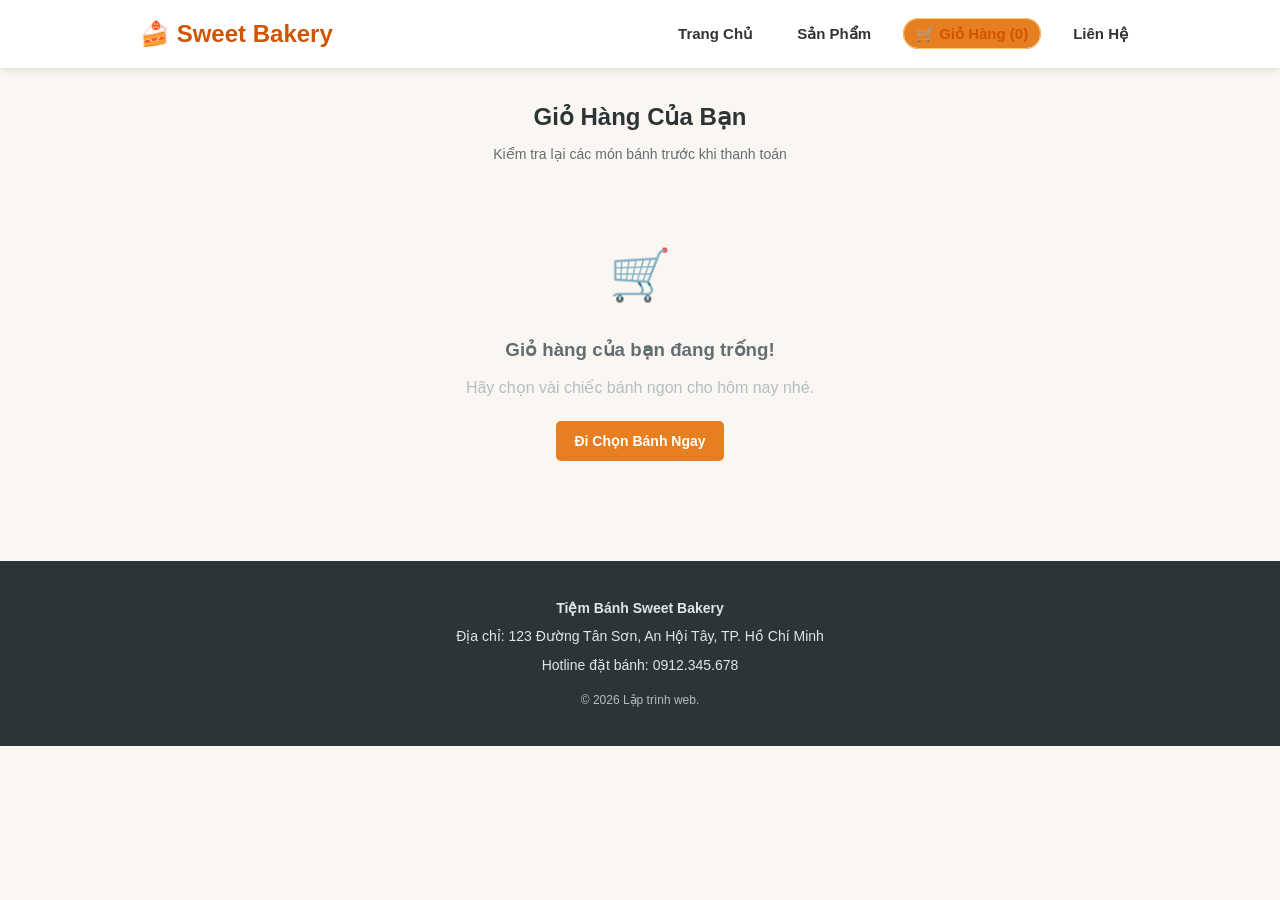
==== cart.html @ d80faa0a "nộp code" ====
<!DOCTYPE html>
<html lang="vi">
<head>
    <meta charset="UTF-8">
    <meta name="viewport" content="width=device-width, initial-scale=1.0">
    <title>Giỏ Hàng - Sweet Bakery</title>
    <link rel="stylesheet" href="css/style.css">
</head>
<body>
    <header>
        <div class="khung-chua thanh-menu">
            <a href="index.html" class="logo">🍰 Sweet Bakery</a>
            <ul class="danh-sach-menu">
                <li><a href="index.html">Trang Chủ</a></li>
                <li><a href="products.html">Sản Phẩm</a></li>
                <li><a href="cart.html" class="nut-gio-hang dang-chon">🛒 Giỏ Hàng (<span id="so-luong-gio-hang">0</span>)</a></li>
                <li><a href="contact.html">Liên Hệ</a></li>
            </ul>
        </div>
    </header>

    <main class="khung-chua">
        <div class="tieu-de-trang">
            <h2>Giỏ Hàng Của Bạn</h2>
            <p>Kiểm tra lại các món bánh trước khi thanh toán</p>
        </div>

        <div id="khung-gio-hang">
            <table class="bang-gio-hang">
                <thead>
                    <tr>
                        <th>Tên Bánh</th>
                        <th>Đơn Giá</th>
                        <th>Số Lượng</th>
                        <th>Thành Tiền</th>
                        <th>Xóa</th>
                    </tr>
                </thead>
                <tbody id="bang-gio-hang-body"></tbody>
            </table>

            <div class="khung-tong-tien">
                Tổng Tiền Thanh Toán: <span id="tong-tien-gio-hang">0 đ</span>
            </div>

            <form class="form-nhap-lieu" onsubmit="datHang(event)">
                <h3 class="tieu-de-form">Thông Tin Nhận Bánh</h3>

                <div class="hang-nhap">
                    <label for="dat-hang-hoten">Họ và tên của bạn:</label>
                    <input type="text" id="dat-hang-hoten" placeholder="Ví dụ: Nguyễn Văn A" required>
                </div>

                <div class="hang-nhap">
                    <label for="dat-hang-sdt">Số điện thoại:</label>
                    <input type="tel" id="dat-hang-sdt" placeholder="Ví dụ: 0912345678" required>
                </div>

                <div class="hang-nhap">
                    <label for="dat-hang-diachi">Địa chỉ nhận bánh:</label>
                    <input type="text" id="dat-hang-diachi" placeholder="Số nhà, tên đường, quận/huyện..." required>
                </div>

                <button type="submit" class="nut-bam nut-dat-hang">
                    Xác Nhận Đặt Hàng
                </button>
            </form>
        </div>

        <div id="gio-hang-trong" class="gio-hang-trong">
            <p class="bieu-tuong">🛒</p>
            <h3>Giỏ hàng của bạn đang trống!</h3>
            <p>Hãy chọn vài chiếc bánh ngon cho hôm nay nhé.</p>
            <a href="products.html" class="nut-bam">Đi Chọn Bánh Ngay</a>
        </div>
    </main>

    <footer>
        <div class="khung-chua">
            <p><strong>Tiệm Bánh Sweet Bakery</strong></p>
            <p>Địa chỉ: 123 Đường Tân Sơn, An Hội Tây, TP. Hồ Chí Minh</p>
            <p>Hotline đặt bánh: 0912.345.678</p>
            <p class="ban-quyen">&copy; 2026 Lập trình web.</p>
        </div>
    </footer>

    <script src="js/script.js"></script>
</body>
</html>
---- css/style.css ----
* {
    margin: 0;
    padding: 0;
    box-sizing: border-box;
    font-family: 'Segoe UI', Tahoma, Geneva, Verdana, sans-serif;
}

body {
    background-color: #faf7f2;
    color: #333333;
    line-height: 1.6;
}

.khung-chua {
    width: 90%;
    max-width: 1000px;
    margin: 0 auto;
}

a {
    text-decoration: none;
    color: inherit;
}

header {
    background-color: #ffffff;
    box-shadow: 0 2px 8px rgba(0, 0, 0, 0.1);
    position: sticky;
    top: 0;
    z-index: 100;
}

.thanh-menu {
    display: flex;
    justify-content: space-between;
    align-items: center;
    padding: 15px 0;
}

.logo {
    font-size: 24px;
    font-weight: bold;
    color: #d35400;
}

.danh-sach-menu {
    display: flex;
    list-style: none;
    gap: 20px;
    align-items: center;
}

.danh-sach-menu a {
    font-weight: 600;
    font-size: 15px;
    padding: 6px 12px;
    border-radius: 4px;
    transition: 0.2s;
}

.danh-sach-menu a:hover,
.danh-sach-menu a.dang-chon {
    color: #ffffff;
    background-color: #e67e22;
}

.nut-gio-hang {
    background-color: #ffeaa7;
    color: #d35400 !important;
    border: 1px solid #fdcb6e;
    border-radius: 20px !important;
    font-weight: bold;
}

.banner {
    background: linear-gradient(rgba(0, 0, 0, 0.4), rgba(0, 0, 0, 0.4)),
                url('../images/banner.jpg') center/cover;
    color: #ffffff;
    text-align: center;
    padding: 70px 20px;
    border-radius: 8px;
    margin: 20px 0;
}

.banner h1 {
    font-size: 32px;
    margin-bottom: 10px;
}

.banner p {
    font-size: 16px;
    margin-bottom: 20px;
}

.nut-bam {
    display: inline-block;
    background-color: #e67e22;
    color: #ffffff;
    padding: 9px 18px;
    border: none;
    border-radius: 5px;
    font-size: 14px;
    font-weight: bold;
    cursor: pointer;
    transition: 0.2s;
}

.nut-bam:hover {
    background-color: #d35400;
}

.nut-bam-phu {
    background-color: #34495e;
}

.nut-bam-phu:hover {
    background-color: #2c3e50;
}

.nut-xoa {
    background-color: #e74c3c;
    color: #ffffff;
    border: none;
    padding: 5px 10px;
    border-radius: 3px;
    cursor: pointer;
    font-size: 13px;
}

.nut-tang-giam {
    background-color: #dfe6e9;
    border: 1px solid #b2bec3;
    width: 26px;
    height: 26px;
    cursor: pointer;
    font-weight: bold;
    border-radius: 3px;
}

.tieu-de-trang {
    text-align: center;
    margin: 30px 0 20px;
    color: #2d3436;
}

.tieu-de-trang h2 {
    font-size: 24px;
    margin-bottom: 6px;
}

.tieu-de-trang p {
    color: #636e72;
    font-size: 14px;
}

.gioi-thieu {
    text-align: center;
    margin: 30px 0;
}

.gioi-thieu h2 {
    color: #2d3436;
    margin-bottom: 8px;
}

.gioi-thieu p {
    color: #636e72;
    max-width: 650px;
    margin: 0 auto;
}

.nut-xem-them {
    text-align: center;
    margin-bottom: 40px;
}

.luoi-banh {
    display: grid;
    grid-template-columns: repeat(auto-fit, minmax(240px, 1fr));
    gap: 20px;
    margin-bottom: 40px;
}

.the-banh {
    background-color: #ffffff;
    border-radius: 8px;
    border: 1px solid #ecf0f1;
    overflow: hidden;
    box-shadow: 0 2px 5px rgba(0,0,0,0.05);
    display: flex;
    flex-direction: column;
}

.the-banh img {
    width: 100%;
    height: 180px;
    object-fit: cover;
}

.thong-tin-banh {
    padding: 15px;
    display: flex;
    flex-direction: column;
    flex-grow: 1;
}

.thong-tin-banh h3 {
    font-size: 17px;
    margin-bottom: 6px;
}

.thong-tin-banh .mo-ta {
    color: #7f8c8d;
    font-size: 13px;
    margin-bottom: 12px;
    flex-grow: 1;
}

.thong-tin-banh .gia-tien {
    color: #d35400;
    font-size: 17px;
    font-weight: bold;
    margin-bottom: 12px;
}

.khung-tim-kiem {
    text-align: center;
    margin-bottom: 25px;
}

.khung-tim-kiem input {
    width: 100%;
    max-width: 400px;
    padding: 10px 15px;
    border: 1px solid #bdc3c7;
    border-radius: 20px;
    font-size: 14px;
    outline: none;
}

.khung-tim-kiem input:focus {
    border-color: #e67e22;
}

.bang-gio-hang {
    width: 100%;
    border-collapse: collapse;
    background-color: #ffffff;
    border-radius: 8px;
    overflow: hidden;
    box-shadow: 0 2px 5px rgba(0,0,0,0.05);
    margin-bottom: 25px;
}

.bang-gio-hang th,
.bang-gio-hang td {
    padding: 12px 15px;
    text-align: left;
    border-bottom: 1px solid #ecf0f1;
    font-size: 14px;
    vertical-align: middle;
}

.bang-gio-hang th {
    background-color: #f8f9fa;
    color: #2c3e50;
    font-weight: 600;
}

.anh-nho {
    width: 50px;
    height: 50px;
    object-fit: cover;
    border-radius: 4px;
    vertical-align: middle;
    margin-right: 10px;
}

.so-luong-hien-tai {
    display: inline-block;
    padding: 0 8px;
    font-weight: bold;
}

.khung-tong-tien {
    background-color: #ffffff;
    padding: 20px;
    border-radius: 8px;
    border: 1px solid #ecf0f1;
    margin-bottom: 30px;
    text-align: right;
    font-size: 18px;
}

.khung-tong-tien span {
    color: #d35400;
    font-weight: bold;
    font-size: 22px;
}

.form-nhap-lieu {
    background-color: #ffffff;
    padding: 25px;
    border-radius: 8px;
    border: 1px solid #ecf0f1;
    box-shadow: 0 2px 5px rgba(0,0,0,0.05);
    max-width: 600px;
    margin: 0 auto 40px;
}

.tieu-de-form {
    margin-bottom: 15px;
    color: #2d3436;
    text-align: center;
}

.hang-nhap {
    margin-bottom: 15px;
}

.hang-nhap label {
    display: block;
    margin-bottom: 6px;
    font-size: 14px;
    font-weight: 600;
}

.hang-nhap input,
.hang-nhap textarea {
    width: 100%;
    padding: 9px 12px;
    border: 1px solid #bdc3c7;
    border-radius: 4px;
    font-size: 14px;
    outline: none;
}

.hang-nhap input:focus,
.hang-nhap textarea:focus {
    border-color: #e67e22;
}

.nut-dat-hang {
    width: 100%;
    padding: 12px;
    font-size: 16px;
}

.gio-hang-trong {
    display: none;
    text-align: center;
    padding: 50px 0;
}

.gio-hang-trong .bieu-tuong {
    font-size: 50px;
}

.gio-hang-trong h3 {
    margin: 10px 0;
    color: #636e72;
}

.gio-hang-trong p {
    margin-bottom: 20px;
    color: #b2bec3;
}

.luoi-lien-he {
    display: grid;
    grid-template-columns: repeat(auto-fit, minmax(280px, 1fr));
    gap: 30px;
    margin-bottom: 40px;
}

.thong-tin-tiem {
    background-color: #ffffff;
    padding: 25px;
    border-radius: 8px;
    border: 1px solid #ecf0f1;
}

.thong-tin-tiem h3 {
    margin-bottom: 15px;
    color: #d35400;
}

.thong-tin-tiem p {
    margin-bottom: 10px;
}

.thong-tin-tiem hr {
    margin: 20px 0;
    border: none;
    border-top: 1px dashed #bdc3c7;
}

.thong-tin-tiem .ghi-chu {
    color: #636e72;
    font-size: 13px;
    margin-bottom: 0;
}

.form-lien-he {
    margin: 0;
}

.nut-gui-tin {
    width: 100%;
}

footer {
    background-color: #2d3436;
    color: #dfe6e9;
    padding: 30px 0;
    text-align: center;
    font-size: 14px;
    margin-top: 50px;
}

footer p {
    margin: 6px 0;
}

.ban-quyen {
    margin-top: 15px;
    font-size: 12px;
    color: #b2bec3;
}

@media (max-width: 768px) {
    .thanh-menu {
        flex-direction: column;
        gap: 15px;
    }

    .danh-sach-menu {
        flex-wrap: wrap;
        justify-content: center;
        gap: 10px;
    }

    .bang-gio-hang th, 
    .bang-gio-hang td {
        padding: 8px;
        font-size: 13px;
    }
}
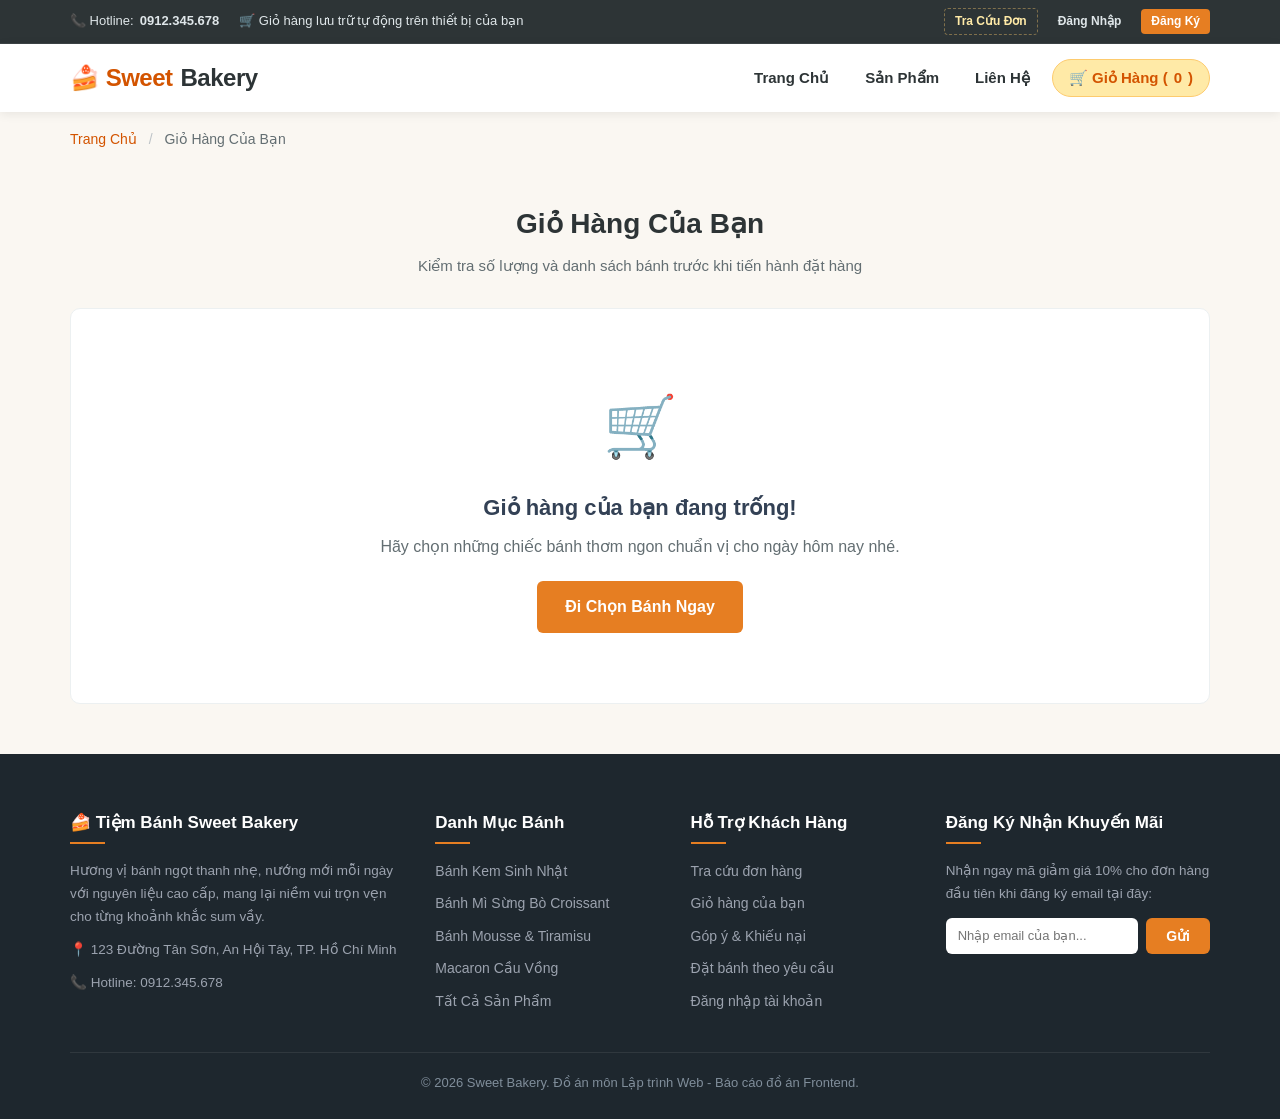
==== commit cc2f5395: "nộp báo cáo tiến trình FE" ====
--- a/cart.html
+++ b/cart.html
@@ -7,30 +7,52 @@
     <link rel="stylesheet" href="css/style.css">
 </head>
 <body>
+    <div class="thanh-thong-tin-top">
+        <div class="khung-chua noi-dung-top-bar">
+            <div class="thong-tin-trai">
+                <span>📞 Hotline: <strong>0912.345.678</strong></span>
+                <span>🛒 Giỏ hàng lưu trữ tự động trên thiết bị của bạn</span>
+            </div>
+            <div class="thong-tin-phai" id="khu-vuc-tai-khoan"></div>
+        </div>
+    </div>
+
     <header>
         <div class="khung-chua thanh-menu">
-            <a href="index.html" class="logo">🍰 Sweet Bakery</a>
+            <a href="index.html" class="logo">🍰 Sweet<span>Bakery</span></a>
             <ul class="danh-sach-menu">
                 <li><a href="index.html">Trang Chủ</a></li>
                 <li><a href="products.html">Sản Phẩm</a></li>
-                <li><a href="cart.html" class="nut-gio-hang dang-chon">🛒 Giỏ Hàng (<span id="so-luong-gio-hang">0</span>)</a></li>
                 <li><a href="contact.html">Liên Hệ</a></li>
+                <li>
+                    <a href="cart.html" class="nut-gio-hang dang-chon">
+                        🛒 Giỏ Hàng (<span id="so-luong-gio-hang">0</span>)
+                    </a>
+                </li>
             </ul>
         </div>
     </header>
 
+    <div class="khung-chua">
+        <div class="thanh-dieu-huong-con">
+            <a href="index.html">Trang Chủ</a>
+            <span class="ngan-cach">/</span>
+            <span>Giỏ Hàng Của Bạn</span>
+        </div>
+    </div>
+
     <main class="khung-chua">
         <div class="tieu-de-trang">
             <h2>Giỏ Hàng Của Bạn</h2>
-            <p>Kiểm tra lại các món bánh trước khi thanh toán</p>
+            <p>Kiểm tra số lượng và danh sách bánh trước khi tiến hành đặt hàng</p>
         </div>
 
         <div id="khung-gio-hang">
             <table class="bang-gio-hang">
                 <thead>
                     <tr>
-                        <th>Tên Bánh</th>
-                        <th>Đơn Giá</th>
+                        <th>Tên Món Bánh</th>
+                        <th class="cot-don-gia">Đơn Giá</th>
                         <th>Số Lượng</th>
                         <th>Thành Tiền</th>
                         <th>Xóa</th>
@@ -39,48 +61,97 @@
                 <tbody id="bang-gio-hang-body"></tbody>
             </table>
 
-            <div class="khung-tong-tien">
-                Tổng Tiền Thanh Toán: <span id="tong-tien-gio-hang">0 đ</span>
-            </div>
-
-            <form class="form-nhap-lieu" onsubmit="datHang(event)">
-                <h3 class="tieu-de-form">Thông Tin Nhận Bánh</h3>
-
-                <div class="hang-nhap">
-                    <label for="dat-hang-hoten">Họ và tên của bạn:</label>
-                    <input type="text" id="dat-hang-hoten" placeholder="Ví dụ: Nguyễn Văn A" required>
+            <div class="khung-hanh-dong-gio">
+                <div class="khung-ma-giam-gia">
+                    <h3>🎟️ Mã Giảm Giá / Voucher Ưu Đãi</h3>
+                    <p style="font-size: 13px; color: var(--text-muted); margin-bottom: 12px;">
+                        Gợi ý: Nhập mã <strong>SWEET20</strong> (giảm 20k) hoặc <strong>FREESHIP</strong>
+                    </p>
+                    <div class="form-coupon">
+                        <input type="text" id="ma-voucher" placeholder="Nhập mã ưu đãi...">
+                        <button type="button" class="nut-bam nut-bam-phu" onclick="apDungMaGiamGia()">Áp Dụng</button>
+                    </div>
                 </div>
 
-                <div class="hang-nhap">
-                    <label for="dat-hang-sdt">Số điện thoại:</label>
-                    <input type="tel" id="dat-hang-sdt" placeholder="Ví dụ: 0912345678" required>
+                <div class="khung-tong-ket-gio">
+                    <div>
+                        <div class="dong-tong-ket">
+                            <span>Tạm tính tiền bánh:</span>
+                            <strong id="tong-tien-gio-hang">0 đ</strong>
+                        </div>
+                        <div class="dong-tong-ket">
+                            <span>Phí giao hàng:</span>
+                            <span style="font-size: 13px; color: var(--text-muted);">Tính ở bước Đặt Hàng</span>
+                        </div>
+                    </div>
+
+                    <div>
+                        <a href="checkout.html" class="nut-bam nut-thanh-toan-chuyen-trang">
+                            🚀 Tiến Hành Đặt Hàng & Thanh Toán &rarr;
+                        </a>
+                        <div style="text-align: center; margin-top: 10px;">
+                            <a href="products.html" style="font-size: 13px; color: var(--primary); font-weight: 600;">
+                                &larr; Tiếp tục chọn thêm bánh khác
+                            </a>
+                        </div>
+                    </div>
                 </div>
-
-                <div class="hang-nhap">
-                    <label for="dat-hang-diachi">Địa chỉ nhận bánh:</label>
-                    <input type="text" id="dat-hang-diachi" placeholder="Số nhà, tên đường, quận/huyện..." required>
-                </div>
-
-                <button type="submit" class="nut-bam nut-dat-hang">
-                    Xác Nhận Đặt Hàng
-                </button>
-            </form>
+            </div>
         </div>
 
         <div id="gio-hang-trong" class="gio-hang-trong">
             <p class="bieu-tuong">🛒</p>
             <h3>Giỏ hàng của bạn đang trống!</h3>
-            <p>Hãy chọn vài chiếc bánh ngon cho hôm nay nhé.</p>
-            <a href="products.html" class="nut-bam">Đi Chọn Bánh Ngay</a>
+            <p>Hãy chọn những chiếc bánh thơm ngon chuẩn vị cho ngày hôm nay nhé.</p>
+            <a href="products.html" class="nut-bam nut-lon">Đi Chọn Bánh Ngay</a>
         </div>
     </main>
 
     <footer>
         <div class="khung-chua">
-            <p><strong>Tiệm Bánh Sweet Bakery</strong></p>
-            <p>Địa chỉ: 123 Đường Tân Sơn, An Hội Tây, TP. Hồ Chí Minh</p>
-            <p>Hotline đặt bánh: 0912.345.678</p>
-            <p class="ban-quyen">&copy; 2026 Lập trình web.</p>
+            <div class="luoi-footer">
+                <div class="cot-footer">
+                    <h3>🍰 Tiệm Bánh Sweet Bakery</h3>
+                    <p>Hương vị bánh ngọt thanh nhẹ, nướng mới mỗi ngày với nguyên liệu cao cấp, mang lại niềm vui trọn vẹn cho từng khoảnh khắc sum vầy.</p>
+                    <p>📍 123 Đường Tân Sơn, An Hội Tây, TP. Hồ Chí Minh</p>
+                    <p>📞 Hotline: 0912.345.678</p>
+                </div>
+
+                <div class="cot-footer">
+                    <h3>Danh Mục Bánh</h3>
+                    <ul class="danh-sach-link-footer">
+                        <li><a href="products.html?danhMuc=banh-kem">Bánh Kem Sinh Nhật</a></li>
+                        <li><a href="products.html?danhMuc=banh-mi">Bánh Mì Sừng Bò Croissant</a></li>
+                        <li><a href="products.html?danhMuc=mousse-lanh">Bánh Mousse & Tiramisu</a></li>
+                        <li><a href="products.html?danhMuc=macaron-cookie">Macaron Cầu Vồng</a></li>
+                        <li><a href="products.html">Tất Cả Sản Phẩm</a></li>
+                    </ul>
+                </div>
+
+                <div class="cot-footer">
+                    <h3>Hỗ Trợ Khách Hàng</h3>
+                    <ul class="danh-sach-link-footer">
+                        <li><a href="order-history.html">Tra cứu đơn hàng</a></li>
+                        <li><a href="cart.html">Giỏ hàng của bạn</a></li>
+                        <li><a href="contact.html">Góp ý & Khiếu nại</a></li>
+                        <li><a href="contact.html">Đặt bánh theo yêu cầu</a></li>
+                        <li><a href="login.html">Đăng nhập tài khoản</a></li>
+                    </ul>
+                </div>
+
+                <div class="cot-footer">
+                    <h3>Đăng Ký Nhận Khuyến Mãi</h3>
+                    <p>Nhận ngay mã giảm giá 10% cho đơn hàng đầu tiên khi đăng ký email tại đây:</p>
+                    <form class="phuong-thuc-nhan-tin" onsubmit="event.preventDefault(); alert('Cảm ơn bạn đã đăng ký nhận tin khuyến mãi!');">
+                        <input type="email" placeholder="Nhập email của bạn..." required>
+                        <button type="submit" class="nut-bam">Gửi</button>
+                    </form>
+                </div>
+            </div>
+
+            <div class="ban-quyen-dong">
+                <p>&copy; 2026 Sweet Bakery. Đồ án môn Lập trình Web - Báo cáo đồ án Frontend.</p>
+            </div>
         </div>
     </footer>
 
--- a/css/style.css
+++ b/css/style.css
@@ -1,3 +1,28 @@
+
+
+:root {
+    --primary: #e67e22;
+    --primary-dark: #d35400;
+    --primary-light: #fff3e6;
+    --accent: #fdcb6e;
+    --accent-light: #ffeaa7;
+    --text-main: #2d3436;
+    --text-muted: #636e72;
+    --bg-page: #faf7f2;
+    --bg-card: #ffffff;
+    --border-color: #ecf0f1;
+    --border-dark: #bdc3c7;
+    --success: #27ae60;
+    --info: #2980b9;
+    --warning: #f39c12;
+    --danger: #e74c3c;
+    --radius-sm: 6px;
+    --radius-md: 10px;
+    --radius-lg: 16px;
+    --shadow-soft: 0 4px 15px rgba(0, 0, 0, 0.05);
+    --shadow-hover: 0 8px 25px rgba(211, 84, 0, 0.12);
+}
+
 * {
     margin: 0;
     padding: 0;
@@ -6,443 +31,1865 @@
 }
 
 body {
-    background-color: #faf7f2;
-    color: #333333;
+    background-color: var(--bg-page);
+    color: var(--text-main);
     line-height: 1.6;
+    min-height: 100vh;
+    display: flex;
+    flex-direction: column;
+}
+
+main {
+    flex: 1;
 }
 
 .khung-chua {
-    width: 90%;
-    max-width: 1000px;
+    width: 92%;
+    max-width: 1140px;
     margin: 0 auto;
 }
 
 a {
     text-decoration: none;
     color: inherit;
+    transition: all 0.2s ease;
+}
+
+img {
+    max-width: 100%;
+    display: block;
+}
+
+.thanh-thong-tin-top {
+    background-color: #2d3436;
+    color: #dfe6e9;
+    font-size: 13px;
+    padding: 8px 0;
+    border-bottom: 1px solid rgba(255, 255, 255, 0.08);
+}
+
+.noi-dung-top-bar {
+    display: flex;
+    justify-content: space-between;
+    align-items: center;
+    flex-wrap: wrap;
+    gap: 10px;
+}
+
+.thong-tin-trai {
+    display: flex;
+    gap: 20px;
+    align-items: center;
+}
+
+.thong-tin-trai span {
+    display: inline-flex;
+    align-items: center;
+    gap: 6px;
+}
+
+.thong-tin-phai {
+    display: flex;
+    align-items: center;
+    gap: 15px;
+}
+
+.user-logged-in {
+    display: flex;
+    align-items: center;
+    gap: 12px;
+}
+
+.user-greeting {
+    color: #ffeaa7;
+    font-weight: 500;
+}
+
+.user-link {
+    color: #ffffff;
+    text-decoration: underline;
+    font-size: 13px;
+}
+
+.user-link:hover {
+    color: var(--accent);
+}
+
+.btn-logout {
+    background: transparent;
+    border: 1px solid rgba(255, 255, 255, 0.3);
+    color: #dfe6e9;
+    padding: 3px 8px;
+    border-radius: 4px;
+    font-size: 12px;
+    cursor: pointer;
+    transition: 0.2s;
+}
+
+.btn-logout:hover {
+    background-color: var(--danger);
+    border-color: var(--danger);
+    color: #ffffff;
+}
+
+.user-auth-links {
+    display: flex;
+    align-items: center;
+    gap: 10px;
+}
+
+.auth-btn {
+    font-size: 12px;
+    padding: 3px 10px;
+    border-radius: 4px;
+    font-weight: 600;
+}
+
+.btn-login {
+    color: #dfe6e9;
+}
+
+.btn-login:hover {
+    color: #ffffff;
+    text-decoration: underline;
+}
+
+.btn-lookup {
+    color: #ffeaa7;
+    border: 1px dashed rgba(253, 203, 110, 0.4);
+}
+
+.btn-lookup:hover {
+    background-color: rgba(253, 203, 110, 0.15);
+    color: #ffffff;
+}
+
+.btn-register {
+    background-color: var(--primary);
+    color: #ffffff;
+}
+
+.btn-register:hover {
+    background-color: var(--primary-dark);
 }
 
 header {
     background-color: #ffffff;
-    box-shadow: 0 2px 8px rgba(0, 0, 0, 0.1);
+    box-shadow: 0 2px 10px rgba(0, 0, 0, 0.08);
     position: sticky;
     top: 0;
-    z-index: 100;
+    z-index: 999;
 }
 
 .thanh-menu {
     display: flex;
     justify-content: space-between;
     align-items: center;
-    padding: 15px 0;
+    padding: 14px 0;
 }
 
 .logo {
+    display: flex;
+    align-items: center;
+    gap: 8px;
     font-size: 24px;
-    font-weight: bold;
-    color: #d35400;
+    font-weight: 800;
+    color: var(--primary-dark);
+    letter-spacing: -0.5px;
+}
+
+.logo span {
+    color: var(--text-main);
 }
 
 .danh-sach-menu {
     display: flex;
     list-style: none;
-    gap: 20px;
+    gap: 8px;
     align-items: center;
 }
 
 .danh-sach-menu a {
     font-weight: 600;
     font-size: 15px;
-    padding: 6px 12px;
-    border-radius: 4px;
+    padding: 8px 14px;
+    border-radius: var(--radius-sm);
+    color: var(--text-main);
+    display: flex;
+    align-items: center;
+    gap: 6px;
     transition: 0.2s;
 }
 
 .danh-sach-menu a:hover,
 .danh-sach-menu a.dang-chon {
     color: #ffffff;
-    background-color: #e67e22;
+    background-color: var(--primary);
 }
 
 .nut-gio-hang {
-    background-color: #ffeaa7;
-    color: #d35400 !important;
-    border: 1px solid #fdcb6e;
+    background-color: var(--accent-light) !important;
+    color: var(--primary-dark) !important;
+    border: 1px solid var(--accent);
     border-radius: 20px !important;
-    font-weight: bold;
+    font-weight: 700 !important;
+    padding: 6px 16px !important;
+    display: inline-flex;
+    align-items: center;
+    gap: 6px;
+}
+
+.nut-gio-hang:hover {
+    background-color: var(--accent) !important;
+    transform: translateY(-1px);
+}
+
+.badge-count {
+    background-color: var(--primary-dark);
+    color: #ffffff;
+    border-radius: 50%;
+    padding: 2px 7px;
+    font-size: 12px;
+}
+
+.nut-bam {
+    display: inline-flex;
+    align-items: center;
+    justify-content: center;
+    gap: 6px;
+    background-color: var(--primary);
+    color: #ffffff;
+    padding: 10px 20px;
+    border: none;
+    border-radius: var(--radius-sm);
+    font-size: 14px;
+    font-weight: 600;
+    cursor: pointer;
+    transition: all 0.2s ease;
+    text-align: center;
+}
+
+.nut-bam:hover {
+    background-color: var(--primary-dark);
+    transform: translateY(-1px);
+    box-shadow: 0 4px 10px rgba(211, 84, 0, 0.25);
+}
+
+.nut-bam-phu {
+    background-color: #34495e;
+}
+
+.nut-bam-phu:hover {
+    background-color: #2c3e50;
+    box-shadow: 0 4px 10px rgba(44, 62, 80, 0.2);
+}
+
+.nut-outline {
+    background-color: transparent;
+    border: 1.5px solid var(--primary);
+    color: var(--primary);
+}
+
+.nut-outline:hover {
+    background-color: var(--primary);
+    color: #ffffff;
+}
+
+.nut-lon {
+    padding: 13px 28px;
+    font-size: 16px;
+}
+
+.thanh-dieu-huong-con {
+    padding: 16px 0;
+    font-size: 14px;
+    color: var(--text-muted);
+}
+
+.thanh-dieu-huong-con a {
+    color: var(--primary-dark);
+    font-weight: 500;
+}
+
+.thanh-dieu-huong-con a:hover {
+    text-decoration: underline;
+}
+
+.thanh-dieu-huong-con span.ngan-cach {
+    margin: 0 8px;
+    color: var(--border-dark);
 }
 
 .banner {
-    background: linear-gradient(rgba(0, 0, 0, 0.4), rgba(0, 0, 0, 0.4)),
+    background: linear-gradient(rgba(0, 0, 0, 0.45), rgba(0, 0, 0, 0.45)),
                 url('../images/banner.jpg') center/cover;
     color: #ffffff;
     text-align: center;
-    padding: 70px 20px;
-    border-radius: 8px;
-    margin: 20px 0;
+    padding: 90px 25px;
+    border-radius: var(--radius-md);
+    margin: 25px 0;
+    box-shadow: var(--shadow-soft);
 }
 
 .banner h1 {
-    font-size: 32px;
+    font-size: 38px;
+    margin-bottom: 15px;
+    font-weight: 800;
+    text-shadow: 0 2px 4px rgba(0,0,0,0.3);
+}
+
+.banner p {
+    font-size: 17px;
+    margin-bottom: 25px;
+    max-width: 650px;
+    margin-left: auto;
+    margin-right: auto;
+    opacity: 0.95;
+}
+
+.banner-nut-nhom {
+    display: flex;
+    justify-content: center;
+    gap: 15px;
+    flex-wrap: wrap;
+}
+
+.tieu-de-trang {
+    text-align: center;
+    margin: 35px 0 25px;
+}
+
+.tieu-de-trang h2 {
+    font-size: 28px;
+    margin-bottom: 8px;
+    color: #2d3436;
+    font-weight: 700;
+}
+
+.tieu-de-trang p {
+    color: var(--text-muted);
+    font-size: 15px;
+}
+
+.khoi-cam-ket {
+    display: grid;
+    grid-template-columns: repeat(auto-fit, minmax(230px, 1fr));
+    gap: 20px;
+    margin: 30px 0 45px;
+}
+
+.the-cam-ket {
+    background-color: var(--bg-card);
+    padding: 24px 20px;
+    border-radius: var(--radius-md);
+    text-align: center;
+    box-shadow: var(--shadow-soft);
+    border: 1px solid var(--border-color);
+    transition: transform 0.2s;
+}
+
+.the-cam-ket:hover {
+    transform: translateY(-4px);
+}
+
+.icon-cam-ket {
+    font-size: 36px;
+    margin-bottom: 12px;
+}
+
+.the-cam-ket h3 {
+    font-size: 16px;
+    margin-bottom: 6px;
+    color: var(--text-main);
+}
+
+.the-cam-ket p {
+    font-size: 13px;
+    color: var(--text-muted);
+}
+
+.luoi-danh-muc-home {
+    display: grid;
+    grid-template-columns: repeat(auto-fit, minmax(240px, 1fr));
+    gap: 20px;
+    margin-bottom: 45px;
+}
+
+.the-dm-home {
+    background-color: var(--bg-card);
+    border-radius: var(--radius-md);
+    overflow: hidden;
+    box-shadow: var(--shadow-soft);
+    border: 1px solid var(--border-color);
+    transition: all 0.25s ease;
+    text-align: center;
+    display: flex;
+    flex-direction: column;
+}
+
+.the-dm-home:hover {
+    transform: translateY(-5px);
+    box-shadow: var(--shadow-hover);
+    border-color: var(--accent);
+}
+
+.the-dm-home img {
+    height: 160px;
+    width: 100%;
+    object-fit: cover;
+    transition: transform 0.3s;
+}
+
+.the-dm-home:hover img {
+    transform: scale(1.05);
+}
+
+.thong-tin-dm-home {
+    padding: 16px;
+}
+
+.thong-tin-dm-home h3 {
+    font-size: 17px;
+    margin-bottom: 6px;
+    color: var(--text-main);
+}
+
+.thong-tin-dm-home p {
+    font-size: 13px;
+    color: var(--text-muted);
+    margin-bottom: 12px;
+}
+
+.link-xem-dm {
+    display: inline-block;
+    color: var(--primary);
+    font-weight: 600;
+    font-size: 14px;
+}
+
+.luoi-banh {
+    display: grid;
+    grid-template-columns: repeat(auto-fill, minmax(260px, 1fr));
+    gap: 24px;
+    margin-bottom: 40px;
+}
+
+.the-banh {
+    background-color: var(--bg-card);
+    border-radius: var(--radius-md);
+    border: 1px solid var(--border-color);
+    overflow: hidden;
+    box-shadow: var(--shadow-soft);
+    display: flex;
+    flex-direction: column;
+    transition: all 0.25s ease;
+    position: relative;
+}
+
+.the-banh:hover {
+    transform: translateY(-5px);
+    box-shadow: var(--shadow-hover);
+    border-color: #fce7cf;
+}
+
+.khung-anh-banh {
+    position: relative;
+    overflow: hidden;
+    height: 200px;
+}
+
+.khung-anh-banh img {
+    width: 100%;
+    height: 100%;
+    object-fit: cover;
+    transition: transform 0.3s ease;
+}
+
+.the-banh:hover .khung-anh-banh img {
+    transform: scale(1.06);
+}
+
+.nhan-giam-gia {
+    position: absolute;
+    top: 10px;
+    left: 10px;
+    background-color: var(--danger);
+    color: #ffffff;
+    font-size: 11px;
+    font-weight: 700;
+    padding: 3px 8px;
+    border-radius: 4px;
+}
+
+.nhan-hot {
+    position: absolute;
+    top: 10px;
+    right: 10px;
+    background-color: var(--warning);
+    color: #ffffff;
+    font-size: 11px;
+    font-weight: 700;
+    padding: 3px 8px;
+    border-radius: 4px;
+}
+
+.thong-tin-banh {
+    padding: 16px;
+    display: flex;
+    flex-direction: column;
+    flex-grow: 1;
+}
+
+.the-danh-muc-nho {
+    font-size: 12px;
+    color: var(--primary-dark);
+    font-weight: 600;
+    text-transform: uppercase;
+    margin-bottom: 4px;
+}
+
+.thong-tin-banh h3 {
+    font-size: 17px;
+    margin-bottom: 6px;
+    line-height: 1.35;
+}
+
+.thong-tin-banh h3 a:hover {
+    color: var(--primary);
+}
+
+.danh-gia-sao {
+    display: flex;
+    align-items: center;
+    gap: 8px;
+    margin-bottom: 8px;
+    font-size: 12px;
+}
+
+.danh-gia-sao .sao {
+    color: #f1c40f;
+    letter-spacing: 1px;
+}
+
+.danh-gia-sao .da-ban {
+    color: var(--text-muted);
+}
+
+.thong-tin-banh .mo-ta {
+    color: var(--text-muted);
+    font-size: 13px;
+    margin-bottom: 12px;
+    flex-grow: 1;
+    display: -webkit-box;
+    -webkit-line-clamp: 2;
+    -webkit-box-orient: vertical;
+    overflow: hidden;
+}
+
+.khung-gia-ban {
+    display: flex;
+    align-items: baseline;
+    gap: 8px;
+    margin-bottom: 14px;
+}
+
+.khung-gia-ban .gia-tien {
+    color: var(--primary-dark);
+    font-size: 18px;
+    font-weight: 700;
+}
+
+.khung-gia-ban .gia-goc {
+    color: var(--text-muted);
+    font-size: 13px;
+    text-decoration: line-through;
+}
+
+.nhom-nut-the {
+    display: flex;
+    gap: 8px;
+    margin-top: auto;
+}
+
+.nut-xem-chi-tiet {
+    flex: 1;
+    text-align: center;
+    background-color: var(--primary-light);
+    color: var(--primary-dark);
+    padding: 8px 10px;
+    border-radius: var(--radius-sm);
+    font-size: 13px;
+    font-weight: 600;
+}
+
+.nut-xem-chi-tiet:hover {
+    background-color: #fed7aa;
+}
+
+.nut-them-nhanh {
+    flex: 1.2;
+    padding: 8px 10px;
+    font-size: 13px;
+}
+
+.layout-chi-tiet-sp {
+    display: grid;
+    grid-template-columns: 1fr 1.2fr;
+    gap: 40px;
+    background-color: var(--bg-card);
+    padding: 35px;
+    border-radius: var(--radius-md);
+    box-shadow: var(--shadow-soft);
+    border: 1px solid var(--border-color);
+    margin-bottom: 45px;
+}
+
+.cot-hinh-anh-sp {
+    position: relative;
+}
+
+.anh-chinh-wrapper {
+    width: 100%;
+    height: 380px;
+    border-radius: var(--radius-md);
+    overflow: hidden;
+    border: 1px solid var(--border-color);
+    box-shadow: 0 4px 12px rgba(0,0,0,0.06);
+}
+
+.anh-chinh-wrapper img {
+    width: 100%;
+    height: 100%;
+    object-fit: cover;
+}
+
+.badge-hang-chinh-hang {
+    display: inline-flex;
+    align-items: center;
+    gap: 6px;
+    background-color: #e8f8f5;
+    color: var(--success);
+    padding: 6px 12px;
+    border-radius: 20px;
+    font-size: 12px;
+    font-weight: 600;
+    margin-top: 15px;
+}
+
+.cot-thong-tin-sp h1 {
+    font-size: 26px;
+    color: var(--text-main);
     margin-bottom: 10px;
-}
-
-.banner p {
+    line-height: 1.3;
+}
+
+.thong-so-phu-sp {
+    display: flex;
+    gap: 15px;
+    align-items: center;
+    font-size: 13px;
+    color: var(--text-muted);
+    margin-bottom: 15px;
+    padding-bottom: 15px;
+    border-bottom: 1px dashed var(--border-color);
+    flex-wrap: wrap;
+}
+
+.khung-gia-chi-tiet {
+    background-color: var(--primary-light);
+    padding: 16px 20px;
+    border-radius: var(--radius-sm);
+    margin-bottom: 20px;
+    display: flex;
+    align-items: baseline;
+    gap: 12px;
+}
+
+.gia-hien-tai-ct {
+    color: var(--primary-dark);
+    font-size: 28px;
+    font-weight: 800;
+}
+
+.gia-goc-ct {
+    color: var(--text-muted);
     font-size: 16px;
+    text-decoration: line-through;
+}
+
+.tiet-kiem-ct {
+    color: var(--danger);
+    font-weight: 600;
+    font-size: 13px;
+}
+
+.mo-ta-ngan-ct {
+    font-size: 15px;
+    color: #4a5568;
     margin-bottom: 20px;
-}
-
-.nut-bam {
-    display: inline-block;
-    background-color: #e67e22;
-    color: #ffffff;
-    padding: 9px 18px;
+    line-height: 1.6;
+}
+
+.chon-so-luong-nhom {
+    display: flex;
+    align-items: center;
+    gap: 15px;
+    margin-bottom: 25px;
+}
+
+.chon-so-luong-nhom label {
+    font-weight: 600;
+    font-size: 14px;
+}
+
+.bo-chon-so-luong {
+    display: flex;
+    align-items: center;
+    border: 1px solid var(--border-dark);
+    border-radius: var(--radius-sm);
+    overflow: hidden;
+    background-color: #ffffff;
+}
+
+.bo-chon-so-luong button {
+    background-color: #f8f9fa;
     border: none;
-    border-radius: 5px;
-    font-size: 14px;
+    width: 36px;
+    height: 36px;
+    font-size: 16px;
     font-weight: bold;
     cursor: pointer;
     transition: 0.2s;
 }
 
-.nut-bam:hover {
-    background-color: #d35400;
-}
-
-.nut-bam-phu {
-    background-color: #34495e;
-}
-
-.nut-bam-phu:hover {
-    background-color: #2c3e50;
-}
-
-.nut-xoa {
-    background-color: #e74c3c;
+.bo-chon-so-luong button:hover {
+    background-color: #e2e8f0;
+}
+
+.bo-chon-so-luong input {
+    width: 45px;
+    height: 36px;
+    border: none;
+    border-left: 1px solid var(--border-color);
+    border-right: 1px solid var(--border-color);
+    text-align: center;
+    font-size: 15px;
+    font-weight: 600;
+    outline: none;
+}
+
+.nhom-nut-dat-hang-ct {
+    display: flex;
+    gap: 15px;
+    margin-bottom: 25px;
+}
+
+.nhom-nut-dat-hang-ct .nut-bam {
+    flex: 1;
+    padding: 13px;
+    font-size: 15px;
+}
+
+.chinh-sach-giao-banh {
+    background-color: #f8fafc;
+    border-radius: var(--radius-sm);
+    padding: 14px 18px;
+    border-left: 4px solid var(--primary);
+    font-size: 13px;
+}
+
+.chinh-sach-giao-banh p {
+    margin: 4px 0;
+    color: #475569;
+}
+
+.khoi-tab-chi-tiet {
+    background-color: var(--bg-card);
+    border-radius: var(--radius-md);
+    padding: 30px;
+    box-shadow: var(--shadow-soft);
+    border: 1px solid var(--border-color);
+    margin-bottom: 45px;
+}
+
+.tieu-de-tab-sp {
+    font-size: 20px;
+    color: var(--text-main);
+    margin-bottom: 20px;
+    padding-bottom: 10px;
+    border-bottom: 2px solid var(--primary);
+    display: inline-block;
+}
+
+.noi-dung-chi-tiet-banh {
+    font-size: 15px;
+    line-height: 1.8;
+    color: #4b5563;
+}
+
+.bang-thong-so-banh {
+    width: 100%;
+    margin-top: 20px;
+    border-collapse: collapse;
+}
+
+.bang-thong-so-banh tr td {
+    padding: 10px 14px;
+    border: 1px solid var(--border-color);
+    font-size: 14px;
+}
+
+.bang-thong-so-banh tr td:first-child {
+    font-weight: 600;
+    width: 25%;
+    background-color: #f9fafb;
+    color: var(--text-main);
+}
+
+.layout-category {
+    display: grid;
+    grid-template-columns: 260px 1fr;
+    gap: 30px;
+    margin-bottom: 50px;
+}
+
+.sidebar-bo-loc {
+    background-color: var(--bg-card);
+    padding: 24px;
+    border-radius: var(--radius-md);
+    border: 1px solid var(--border-color);
+    box-shadow: var(--shadow-soft);
+    align-self: start;
+    position: sticky;
+    top: 90px;
+}
+
+.tieu-de-bo-loc-chinh {
+    display: flex;
+    justify-content: space-between;
+    align-items: center;
+    margin-bottom: 20px;
+    padding-bottom: 12px;
+    border-bottom: 1px solid var(--border-color);
+}
+
+.tieu-de-bo-loc-chinh h3 {
+    font-size: 17px;
+    color: var(--text-main);
+}
+
+.nut-dat-lai {
+    background: none;
+    border: none;
+    color: var(--primary);
+    font-size: 13px;
+    font-weight: 600;
+    cursor: pointer;
+}
+
+.nhom-loc-item {
+    margin-bottom: 22px;
+}
+
+.nhom-loc-item h4 {
+    font-size: 14px;
+    color: var(--text-main);
+    margin-bottom: 12px;
+    text-transform: uppercase;
+    letter-spacing: 0.5px;
+}
+
+.danh-sach-radio-loc {
+    display: flex;
+    flex-direction: column;
+    gap: 10px;
+}
+
+.dong-radio {
+    display: flex;
+    align-items: center;
+    gap: 8px;
+    font-size: 14px;
+    cursor: pointer;
+    color: #4b5563;
+}
+
+.dong-radio input {
+    cursor: pointer;
+    accent-color: var(--primary);
+}
+
+.noi-dung-category-chinh {
+    display: flex;
+    flex-direction: column;
+}
+
+.category-pills-bar {
+    display: flex;
+    gap: 10px;
+    flex-wrap: wrap;
+    margin-bottom: 20px;
+}
+
+.pill-category {
+    background-color: var(--bg-card);
+    border: 1px solid var(--border-color);
+    padding: 8px 16px;
+    border-radius: 20px;
+    font-size: 13px;
+    font-weight: 600;
+    cursor: pointer;
+    transition: 0.2s;
+    color: var(--text-muted);
+}
+
+.pill-category:hover,
+.pill-category.active {
+    background-color: var(--primary);
     color: #ffffff;
+    border-color: var(--primary);
+}
+
+.thanh-cong-cu-category {
+    display: flex;
+    justify-content: space-between;
+    align-items: center;
+    background-color: var(--bg-card);
+    padding: 14px 20px;
+    border-radius: var(--radius-sm);
+    border: 1px solid var(--border-color);
+    margin-bottom: 25px;
+    flex-wrap: wrap;
+    gap: 15px;
+}
+
+.o-tim-kiem-cat {
+    display: flex;
+    align-items: center;
+    background: #f8fafc;
+    border: 1px solid var(--border-dark);
+    border-radius: 20px;
+    padding: 6px 14px;
+    width: 280px;
+}
+
+.o-tim-kiem-cat input {
     border: none;
-    padding: 5px 10px;
-    border-radius: 3px;
-    cursor: pointer;
-    font-size: 13px;
-}
-
-.nut-tang-giam {
-    background-color: #dfe6e9;
-    border: 1px solid #b2bec3;
-    width: 26px;
-    height: 26px;
-    cursor: pointer;
-    font-weight: bold;
-    border-radius: 3px;
-}
-
-.tieu-de-trang {
+    background: transparent;
+    outline: none;
+    width: 100%;
+    font-size: 13px;
+}
+
+.hop-sap-xep {
+    display: flex;
+    align-items: center;
+    gap: 8px;
+    font-size: 13px;
+}
+
+.hop-sap-xep select {
+    padding: 6px 12px;
+    border-radius: var(--radius-sm);
+    border: 1px solid var(--border-dark);
+    font-size: 13px;
+    outline: none;
+    background-color: #ffffff;
+}
+
+.khong-tim-thay {
     text-align: center;
-    margin: 30px 0 20px;
-    color: #2d3436;
-}
-
-.tieu-de-trang h2 {
-    font-size: 24px;
+    padding: 60px 20px;
+    background-color: var(--bg-card);
+    border-radius: var(--radius-md);
+    border: 1px dashed var(--border-dark);
+    grid-column: 1 / -1;
+}
+
+.khong-tim-thay .icon-empty {
+    font-size: 48px;
+    margin-bottom: 12px;
+}
+
+.khong-tim-thay h4 {
+    font-size: 18px;
+    color: var(--text-main);
     margin-bottom: 6px;
-}
-
-.tieu-de-trang p {
-    color: #636e72;
-    font-size: 14px;
-}
-
-.gioi-thieu {
-    text-align: center;
-    margin: 30px 0;
-}
-
-.gioi-thieu h2 {
-    color: #2d3436;
-    margin-bottom: 8px;
-}
-
-.gioi-thieu p {
-    color: #636e72;
-    max-width: 650px;
-    margin: 0 auto;
-}
-
-.nut-xem-them {
-    text-align: center;
-    margin-bottom: 40px;
-}
-
-.luoi-banh {
-    display: grid;
-    grid-template-columns: repeat(auto-fit, minmax(240px, 1fr));
-    gap: 20px;
-    margin-bottom: 40px;
-}
-
-.the-banh {
-    background-color: #ffffff;
-    border-radius: 8px;
-    border: 1px solid #ecf0f1;
-    overflow: hidden;
-    box-shadow: 0 2px 5px rgba(0,0,0,0.05);
-    display: flex;
-    flex-direction: column;
-}
-
-.the-banh img {
-    width: 100%;
-    height: 180px;
-    object-fit: cover;
-}
-
-.thong-tin-banh {
-    padding: 15px;
-    display: flex;
-    flex-direction: column;
-    flex-grow: 1;
-}
-
-.thong-tin-banh h3 {
-    font-size: 17px;
-    margin-bottom: 6px;
-}
-
-.thong-tin-banh .mo-ta {
-    color: #7f8c8d;
-    font-size: 13px;
-    margin-bottom: 12px;
-    flex-grow: 1;
-}
-
-.thong-tin-banh .gia-tien {
-    color: #d35400;
-    font-size: 17px;
-    font-weight: bold;
-    margin-bottom: 12px;
-}
-
-.khung-tim-kiem {
-    text-align: center;
-    margin-bottom: 25px;
-}
-
-.khung-tim-kiem input {
-    width: 100%;
-    max-width: 400px;
-    padding: 10px 15px;
-    border: 1px solid #bdc3c7;
-    border-radius: 20px;
-    font-size: 14px;
-    outline: none;
-}
-
-.khung-tim-kiem input:focus {
-    border-color: #e67e22;
 }
 
 .bang-gio-hang {
     width: 100%;
     border-collapse: collapse;
-    background-color: #ffffff;
-    border-radius: 8px;
+    background-color: var(--bg-card);
+    border-radius: var(--radius-md);
     overflow: hidden;
-    box-shadow: 0 2px 5px rgba(0,0,0,0.05);
+    box-shadow: var(--shadow-soft);
     margin-bottom: 25px;
+    border: 1px solid var(--border-color);
 }
 
 .bang-gio-hang th,
 .bang-gio-hang td {
-    padding: 12px 15px;
+    padding: 14px 18px;
     text-align: left;
-    border-bottom: 1px solid #ecf0f1;
+    border-bottom: 1px solid var(--border-color);
     font-size: 14px;
     vertical-align: middle;
 }
 
 .bang-gio-hang th {
-    background-color: #f8f9fa;
-    color: #2c3e50;
+    background-color: #f8fafc;
+    color: #1e293b;
+    font-weight: 700;
+}
+
+.cot-san-pham {
+    display: flex;
+    align-items: center;
+    gap: 15px;
+}
+
+.anh-nho {
+    width: 60px;
+    height: 60px;
+    object-fit: cover;
+    border-radius: var(--radius-sm);
+    border: 1px solid var(--border-color);
+}
+
+.ten-sp-gio a:hover {
+    color: var(--primary);
+}
+
+.gia-dong-mobile {
+    display: none;
+    font-size: 13px;
+    color: var(--primary-dark);
+}
+
+.bo-chon-nho button {
+    width: 28px;
+    height: 28px;
+    font-size: 14px;
+}
+
+.bo-chon-nho .so-luong-hien-tai {
+    padding: 0 10px;
+    font-size: 14px;
     font-weight: 600;
 }
 
-.anh-nho {
+.nut-xoa {
+    background-color: #fee2e2;
+    color: var(--danger);
+    border: none;
+    width: 32px;
+    height: 32px;
+    border-radius: 50%;
+    cursor: pointer;
+    font-size: 14px;
+    transition: 0.2s;
+    display: inline-flex;
+    align-items: center;
+    justify-content: center;
+}
+
+.nut-xoa:hover {
+    background-color: var(--danger);
+    color: #ffffff;
+}
+
+.khung-hanh-dong-gio {
+    display: grid;
+    grid-template-columns: 1fr 1fr;
+    gap: 25px;
+    margin-bottom: 45px;
+}
+
+.khung-ma-giam-gia {
+    background-color: var(--bg-card);
+    padding: 22px;
+    border-radius: var(--radius-md);
+    border: 1px solid var(--border-color);
+    box-shadow: var(--shadow-soft);
+}
+
+.khung-ma-giam-gia h3 {
+    font-size: 16px;
+    margin-bottom: 10px;
+    color: var(--text-main);
+}
+
+.form-coupon {
+    display: flex;
+    gap: 10px;
+}
+
+.form-coupon input {
+    flex: 1;
+    padding: 9px 14px;
+    border: 1px solid var(--border-dark);
+    border-radius: var(--radius-sm);
+    font-size: 14px;
+    outline: none;
+}
+
+.khung-tong-ket-gio {
+    background-color: var(--bg-card);
+    padding: 22px;
+    border-radius: var(--radius-md);
+    border: 1px solid var(--border-color);
+    box-shadow: var(--shadow-soft);
+    display: flex;
+    flex-direction: column;
+    justify-content: space-between;
+}
+
+.dong-tong-ket {
+    display: flex;
+    justify-content: space-between;
+    align-items: center;
+    margin-bottom: 12px;
+    font-size: 15px;
+}
+
+.dong-tong-ket.tong-cong {
+    font-size: 18px;
+    font-weight: 700;
+    padding-top: 12px;
+    border-top: 1px dashed var(--border-color);
+}
+
+.dong-tong-ket.tong-cong span:last-child {
+    color: var(--primary-dark);
+    font-size: 22px;
+}
+
+.nut-thanh-toan-chuyen-trang {
+    margin-top: 15px;
+    width: 100%;
+    padding: 13px;
+    font-size: 16px;
+}
+
+.gio-hang-trong {
+    text-align: center;
+    padding: 70px 20px;
+    background-color: var(--bg-card);
+    border-radius: var(--radius-md);
+    border: 1px solid var(--border-color);
+    margin: 30px 0 50px;
+}
+
+.gio-hang-trong .bieu-tuong {
+    font-size: 60px;
+    margin-bottom: 15px;
+}
+
+.gio-hang-trong h3 {
+    font-size: 22px;
+    margin-bottom: 8px;
+    color: #334155;
+}
+
+.gio-hang-trong p {
+    color: var(--text-muted);
+    margin-bottom: 22px;
+}
+
+.layout-checkout {
+    display: grid;
+    grid-template-columns: 1.3fr 1fr;
+    gap: 30px;
+    margin-bottom: 50px;
+}
+
+.khung-thong-tin-giao-hang,
+.khung-tom-tat-don-hang {
+    background-color: var(--bg-card);
+    padding: 28px;
+    border-radius: var(--radius-md);
+    border: 1px solid var(--border-color);
+    box-shadow: var(--shadow-soft);
+}
+
+.tieu-de-khoi-checkout {
+    font-size: 18px;
+    color: var(--text-main);
+    margin-bottom: 18px;
+    padding-bottom: 10px;
+    border-bottom: 1px solid var(--border-color);
+    display: flex;
+    align-items: center;
+    gap: 8px;
+}
+
+.hang-nhap {
+    margin-bottom: 16px;
+}
+
+.hang-nhap label {
+    display: block;
+    margin-bottom: 6px;
+    font-size: 13.5px;
+    font-weight: 600;
+    color: #374151;
+}
+
+.hang-nhap input,
+.hang-nhap textarea,
+.hang-nhap select {
+    width: 100%;
+    padding: 10px 14px;
+    border: 1px solid var(--border-dark);
+    border-radius: var(--radius-sm);
+    font-size: 14px;
+    outline: none;
+    transition: border-color 0.2s;
+    background-color: #ffffff;
+}
+
+.hang-nhap input:focus,
+.hang-nhap textarea:focus,
+.hang-nhap select:focus {
+    border-color: var(--primary);
+    box-shadow: 0 0 0 3px rgba(230, 126, 34, 0.15);
+}
+
+.luoi-2-cot-form {
+    display: grid;
+    grid-template-columns: 1fr 1fr;
+    gap: 15px;
+}
+
+.danh-sach-phuong-thuc-tt {
+    display: flex;
+    flex-direction: column;
+    gap: 12px;
+    margin-top: 15px;
+}
+
+.the-phuong-thuc {
+    border: 1.5px solid var(--border-color);
+    border-radius: var(--radius-sm);
+    padding: 14px 16px;
+    display: flex;
+    align-items: center;
+    gap: 12px;
+    cursor: pointer;
+    transition: all 0.2s;
+}
+
+.the-phuong-thuc:hover {
+    border-color: var(--primary);
+    background-color: #fffaf5;
+}
+
+.the-phuong-thuc input {
+    accent-color: var(--primary);
+    cursor: pointer;
+}
+
+.thong-tin-pt {
+    flex: 1;
+}
+
+.thong-tin-pt strong {
+    display: block;
+    font-size: 14px;
+    color: var(--text-main);
+}
+
+.thong-tin-pt span {
+    font-size: 12px;
+    color: var(--text-muted);
+}
+
+.demo-qr-box {
+    margin-top: 10px;
+    padding: 12px;
+    background-color: #f8fafc;
+    border: 1px dashed var(--primary);
+    border-radius: var(--radius-sm);
+    text-align: center;
+    font-size: 13px;
+    color: #334155;
+}
+
+.checkout-item {
+    display: flex;
+    align-items: center;
+    gap: 12px;
+    padding: 10px 0;
+    border-bottom: 1px solid var(--border-color);
+}
+
+.checkout-item-img {
     width: 50px;
     height: 50px;
     object-fit: cover;
+    border-radius: var(--radius-sm);
+}
+
+.checkout-item-info {
+    flex: 1;
+}
+
+.checkout-item-info h4 {
+    font-size: 14px;
+    color: var(--text-main);
+    line-height: 1.3;
+}
+
+.checkout-item-qty {
+    font-size: 12px;
+    color: var(--text-muted);
+}
+
+.checkout-item-price {
+    font-weight: 700;
+    font-size: 14px;
+    color: var(--primary-dark);
+}
+
+.dong-tinh-tien-checkout {
+    display: flex;
+    justify-content: space-between;
+    margin: 10px 0;
+    font-size: 14px;
+    color: #4b5563;
+}
+
+.dong-tinh-tien-checkout.tong {
+    font-size: 18px;
+    font-weight: 800;
+    color: var(--text-main);
+    padding-top: 12px;
+    border-top: 2px dashed var(--border-color);
+    margin-top: 15px;
+}
+
+.dong-tinh-tien-checkout.tong span:last-child {
+    color: var(--primary-dark);
+    font-size: 22px;
+}
+
+.danh-sach-don-hang-container {
+    display: flex;
+    flex-direction: column;
+    gap: 20px;
+    margin-bottom: 50px;
+}
+
+.the-don-hang {
+    background-color: var(--bg-card);
+    border-radius: var(--radius-md);
+    border: 1px solid var(--border-color);
+    box-shadow: var(--shadow-soft);
+    padding: 20px 24px;
+    transition: all 0.2s ease;
+}
+
+.the-don-hang:hover {
+    border-color: #fcd34d;
+    box-shadow: 0 6px 20px rgba(0,0,0,0.06);
+}
+
+.dau-the-don {
+    display: flex;
+    justify-content: space-between;
+    align-items: center;
+    padding-bottom: 14px;
+    border-bottom: 1px solid var(--border-color);
+    flex-wrap: wrap;
+    gap: 10px;
+}
+
+.ma-va-ngay {
+    display: flex;
+    align-items: center;
+    gap: 15px;
+    font-size: 14px;
+}
+
+.ma-don strong {
+    color: var(--primary-dark);
+    font-size: 16px;
+}
+
+.ngay-dat {
+    color: var(--text-muted);
+}
+
+.badge-trang-thai {
+    font-size: 12px;
+    font-weight: 700;
+    padding: 4px 12px;
+    border-radius: 20px;
+}
+
+.badge-cho-xac-nhan {
+    background-color: #fef3c7;
+    color: #b45309;
+}
+
+.badge-dang-lam {
+    background-color: #e0e7ff;
+    color: #4338ca;
+}
+
+.badge-dang-giao {
+    background-color: #e0f2fe;
+    color: #0369a1;
+}
+
+.badge-da-giao {
+    background-color: #dcfce7;
+    color: #15803d;
+}
+
+.than-the-don {
+    display: flex;
+    justify-content: space-between;
+    align-items: center;
+    padding: 16px 0;
+    border-bottom: 1px solid var(--border-color);
+    flex-wrap: wrap;
+    gap: 20px;
+}
+
+.hinh-san-pham-don {
+    display: flex;
+    align-items: center;
+    gap: 10px;
+}
+
+.anh-mini-don {
+    width: 60px;
+    height: 60px;
+    object-fit: cover;
+    border-radius: var(--radius-sm);
+    border: 1px solid var(--border-color);
+}
+
+.them-sp {
+    font-size: 13px;
+    color: var(--text-muted);
+    font-weight: 600;
+    background-color: #f1f5f9;
+    padding: 6px 10px;
     border-radius: 4px;
-    vertical-align: middle;
-    margin-right: 10px;
-}
-
-.so-luong-hien-tai {
+}
+
+.thong-tin-nhan-don {
+    font-size: 13.5px;
+    color: #475569;
+}
+
+.thong-tin-nhan-don p {
+    margin: 2px 0;
+}
+
+.chan-the-don {
+    display: flex;
+    justify-content: space-between;
+    align-items: center;
+    padding-top: 14px;
+    flex-wrap: wrap;
+    gap: 15px;
+}
+
+.tong-tien-don strong {
+    font-size: 18px;
+    color: var(--primary-dark);
+}
+
+.nhom-nut-don {
+    display: flex;
+    gap: 10px;
+}
+
+.hop-chi-tiet-don {
+    background-color: var(--bg-card);
+    border-radius: var(--radius-md);
+    border: 1px solid var(--border-color);
+    box-shadow: var(--shadow-soft);
+    padding: 30px;
+    margin-bottom: 45px;
+}
+
+.dau-chi-tiet-don {
+    display: flex;
+    justify-content: space-between;
+    align-items: center;
+    padding-bottom: 20px;
+    border-bottom: 1px solid var(--border-color);
+    flex-wrap: wrap;
+    gap: 15px;
+}
+
+.timeline-don-hang {
+    display: flex;
+    justify-content: space-between;
+    position: relative;
+    margin: 35px 0 45px;
+}
+
+.timeline-don-hang::before {
+    content: '';
+    position: absolute;
+    top: 20px;
+    left: 40px;
+    right: 40px;
+    height: 3px;
+    background-color: #e2e8f0;
+    z-index: 1;
+}
+
+.timeline-step {
+    position: relative;
+    z-index: 2;
+    display: flex;
+    flex-direction: column;
+    align-items: center;
+    text-align: center;
+    flex: 1;
+}
+
+.step-icon {
+    width: 42px;
+    height: 42px;
+    border-radius: 50%;
+    background-color: #f1f5f9;
+    color: #94a3b8;
+    display: flex;
+    align-items: center;
+    justify-content: center;
+    font-size: 16px;
+    font-weight: bold;
+    border: 3px solid #ffffff;
+    box-shadow: 0 2px 6px rgba(0,0,0,0.1);
+    margin-bottom: 10px;
+}
+
+.step-label {
+    font-size: 13px;
+    font-weight: 600;
+    color: #64748b;
+}
+
+.step-active .step-icon {
+    background-color: var(--primary);
+    color: #ffffff;
+    box-shadow: 0 0 0 4px rgba(230, 126, 34, 0.25);
+}
+
+.step-active .step-label {
+    color: var(--primary-dark);
+}
+
+.step-completed .step-icon {
+    background-color: var(--success);
+    color: #ffffff;
+}
+
+.step-completed .step-label {
+    color: var(--success);
+}
+
+.luoi-thong-tin-don {
+    display: grid;
+    grid-template-columns: 1fr 1fr;
+    gap: 25px;
+    background-color: #f8fafc;
+    padding: 22px;
+    border-radius: var(--radius-sm);
+    margin-bottom: 30px;
+}
+
+.khoi-thong-tin-con h4 {
+    font-size: 15px;
+    color: var(--text-main);
+    margin-bottom: 10px;
+    border-bottom: 1px dashed var(--border-dark);
+    padding-bottom: 6px;
+}
+
+.khoi-thong-tin-con p {
+    font-size: 13.5px;
+    color: #475569;
+    margin: 5px 0;
+}
+
+.od-bang-wrap {
+    margin-bottom: 25px;
+}
+
+.od-tong-ket-hop {
+    max-width: 380px;
+    margin-left: auto;
+    background-color: #f8fafc;
+    padding: 20px;
+    border-radius: var(--radius-sm);
+    border: 1px solid var(--border-color);
+}
+
+.khung-auth-chinh {
+    max-width: 460px;
+    margin: 40px auto 60px;
+    background-color: var(--bg-card);
+    padding: 35px 30px;
+    border-radius: var(--radius-md);
+    box-shadow: 0 10px 30px rgba(0,0,0,0.08);
+    border: 1px solid var(--border-color);
+}
+
+.dau-trang-auth {
+    text-align: center;
+    margin-bottom: 25px;
+}
+
+.dau-trang-auth .logo-auth {
+    font-size: 32px;
+    margin-bottom: 8px;
     display: inline-block;
-    padding: 0 8px;
-    font-weight: bold;
-}
-
-.khung-tong-tien {
-    background-color: #ffffff;
-    padding: 20px;
-    border-radius: 8px;
-    border: 1px solid #ecf0f1;
-    margin-bottom: 30px;
-    text-align: right;
-    font-size: 18px;
-}
-
-.khung-tong-tien span {
-    color: #d35400;
-    font-weight: bold;
+}
+
+.dau-trang-auth h2 {
     font-size: 22px;
-}
-
-.form-nhap-lieu {
-    background-color: #ffffff;
-    padding: 25px;
-    border-radius: 8px;
-    border: 1px solid #ecf0f1;
-    box-shadow: 0 2px 5px rgba(0,0,0,0.05);
-    max-width: 600px;
-    margin: 0 auto 40px;
-}
-
-.tieu-de-form {
-    margin-bottom: 15px;
-    color: #2d3436;
-    text-align: center;
-}
-
-.hang-nhap {
-    margin-bottom: 15px;
-}
-
-.hang-nhap label {
-    display: block;
+    color: var(--text-main);
     margin-bottom: 6px;
-    font-size: 14px;
-    font-weight: 600;
-}
-
-.hang-nhap input,
-.hang-nhap textarea {
-    width: 100%;
-    padding: 9px 12px;
-    border: 1px solid #bdc3c7;
-    border-radius: 4px;
-    font-size: 14px;
-    outline: none;
-}
-
-.hang-nhap input:focus,
-.hang-nhap textarea:focus {
-    border-color: #e67e22;
-}
-
-.nut-dat-hang {
+}
+
+.dau-trang-auth p {
+    font-size: 14px;
+    color: var(--text-muted);
+}
+
+.hang-checkbox-nhap {
+    display: flex;
+    justify-content: space-between;
+    align-items: center;
+    font-size: 13px;
+    margin-bottom: 20px;
+}
+
+.hang-checkbox-nhap a {
+    color: var(--primary);
+    font-weight: 500;
+}
+
+.hang-checkbox-nhap a:hover {
+    text-decoration: underline;
+}
+
+.nut-submit-auth {
     width: 100%;
     padding: 12px;
-    font-size: 16px;
-}
-
-.gio-hang-trong {
-    display: none;
+    font-size: 15px;
+}
+
+.chan-trang-auth {
     text-align: center;
-    padding: 50px 0;
-}
-
-.gio-hang-trong .bieu-tuong {
-    font-size: 50px;
-}
-
-.gio-hang-trong h3 {
-    margin: 10px 0;
-    color: #636e72;
-}
-
-.gio-hang-trong p {
-    margin-bottom: 20px;
-    color: #b2bec3;
-}
-
-.luoi-lien-he {
+    margin-top: 25px;
+    padding-top: 18px;
+    border-top: 1px solid var(--border-color);
+    font-size: 14px;
+    color: var(--text-muted);
+}
+
+.chan-trang-auth a {
+    color: var(--primary-dark);
+    font-weight: 700;
+}
+
+.chan-trang-auth a:hover {
+    text-decoration: underline;
+}
+
+.toast-container {
+    position: fixed;
+    bottom: 25px;
+    right: 25px;
+    z-index: 9999;
+    display: flex;
+    flex-direction: column;
+    gap: 10px;
+}
+
+.toast-item {
+    background-color: #2d3436;
+    color: #ffffff;
+    padding: 12px 20px;
+    border-radius: var(--radius-sm);
+    font-size: 14px;
+    display: flex;
+    align-items: center;
+    gap: 10px;
+    box-shadow: 0 6px 18px rgba(0,0,0,0.2);
+    transform: translateY(30px);
+    opacity: 0;
+    transition: all 0.3s cubic-bezier(0.175, 0.885, 0.32, 1.275);
+}
+
+.toast-item.toast-show {
+    transform: translateY(0);
+    opacity: 1;
+}
+
+.toast-item.toast-thanh-cong {
+    border-left: 4px solid var(--success);
+}
+
+footer {
+    background-color: #1e272e;
+    color: #d2dae2;
+    padding: 55px 0 25px;
+    margin-top: auto;
+    font-size: 14px;
+}
+
+.luoi-footer {
     display: grid;
-    grid-template-columns: repeat(auto-fit, minmax(280px, 1fr));
-    gap: 30px;
+    grid-template-columns: 1.5fr 1fr 1fr 1.2fr;
+    gap: 35px;
     margin-bottom: 40px;
 }
 
-.thong-tin-tiem {
-    background-color: #ffffff;
-    padding: 25px;
-    border-radius: 8px;
-    border: 1px solid #ecf0f1;
-}
-
-.thong-tin-tiem h3 {
-    margin-bottom: 15px;
-    color: #d35400;
-}
-
-.thong-tin-tiem p {
+.cot-footer h3 {
+    color: #ffffff;
+    font-size: 17px;
+    margin-bottom: 16px;
+    position: relative;
+    padding-bottom: 8px;
+}
+
+.cot-footer h3::after {
+    content: '';
+    position: absolute;
+    bottom: 0;
+    left: 0;
+    width: 35px;
+    height: 2px;
+    background-color: var(--primary);
+}
+
+.cot-footer p {
+    color: #9ca3af;
+    line-height: 1.7;
     margin-bottom: 10px;
-}
-
-.thong-tin-tiem hr {
-    margin: 20px 0;
+    font-size: 13.5px;
+}
+
+.danh-sach-link-footer {
+    list-style: none;
+    display: flex;
+    flex-direction: column;
+    gap: 10px;
+}
+
+.danh-sach-link-footer a {
+    color: #9ca3af;
+    transition: 0.2s;
+    display: inline-block;
+}
+
+.danh-sach-link-footer a:hover {
+    color: var(--accent);
+    transform: translateX(4px);
+}
+
+.phuong-thuc-nhan-tin {
+    display: flex;
+    gap: 8px;
+    margin-top: 12px;
+}
+
+.phuong-thuc-nhan-tin input {
+    flex: 1;
+    padding: 8px 12px;
     border: none;
-    border-top: 1px dashed #bdc3c7;
-}
-
-.thong-tin-tiem .ghi-chu {
-    color: #636e72;
-    font-size: 13px;
-    margin-bottom: 0;
-}
-
-.form-lien-he {
-    margin: 0;
-}
-
-.nut-gui-tin {
-    width: 100%;
-}
-
-footer {
-    background-color: #2d3436;
-    color: #dfe6e9;
-    padding: 30px 0;
+    border-radius: var(--radius-sm);
+    font-size: 13px;
+    outline: none;
+}
+
+.ban-quyen-dong {
+    border-top: 1px solid rgba(255, 255, 255, 0.08);
+    padding-top: 20px;
     text-align: center;
-    font-size: 14px;
-    margin-top: 50px;
-}
-
-footer p {
-    margin: 6px 0;
-}
-
-.ban-quyen {
-    margin-top: 15px;
-    font-size: 12px;
-    color: #b2bec3;
+    font-size: 13px;
+    color: #808e9b;
+}
+
+@media (max-width: 992px) {
+    .layout-chi-tiet-sp {
+        grid-template-columns: 1fr;
+    }
+    .layout-category {
+        grid-template-columns: 1fr;
+    }
+    .sidebar-bo-loc {
+        position: static;
+    }
+    .layout-checkout {
+        grid-template-columns: 1fr;
+    }
+    .luoi-footer {
+        grid-template-columns: 1fr 1fr;
+    }
 }
 
 @media (max-width: 768px) {
+    .noi-dung-top-bar {
+        justify-content: center;
+        text-align: center;
+    }
     .thanh-menu {
         flex-direction: column;
         gap: 15px;
     }
-
     .danh-sach-menu {
         flex-wrap: wrap;
         justify-content: center;
-        gap: 10px;
+        gap: 6px;
     }
-
-    .bang-gio-hang th, 
-    .bang-gio-hang td {
-        padding: 8px;
+    .danh-sach-menu a {
         font-size: 13px;
+        padding: 6px 10px;
     }
-}
+    .banner h1 {
+        font-size: 28px;
+    }
+    .banner p {
+        font-size: 14px;
+    }
+    .khung-hanh-dong-gio {
+        grid-template-columns: 1fr;
+    }
+    .cot-don-gia {
+        display: none;
+    }
+    .gia-dong-mobile {
+        display: block;
+    }
+    .luoi-footer {
+        grid-template-columns: 1fr;
+    }
+    .timeline-don-hang {
+        flex-direction: column;
+        gap: 20px;
+        align-items: flex-start;
+    }
+    .timeline-don-hang::before {
+        display: none;
+    }
+    .timeline-step {
+        flex-direction: row;
+        gap: 15px;
+        text-align: left;
+    }
+    .luoi-thong-tin-don {
+        grid-template-columns: 1fr;
+    }
+}
